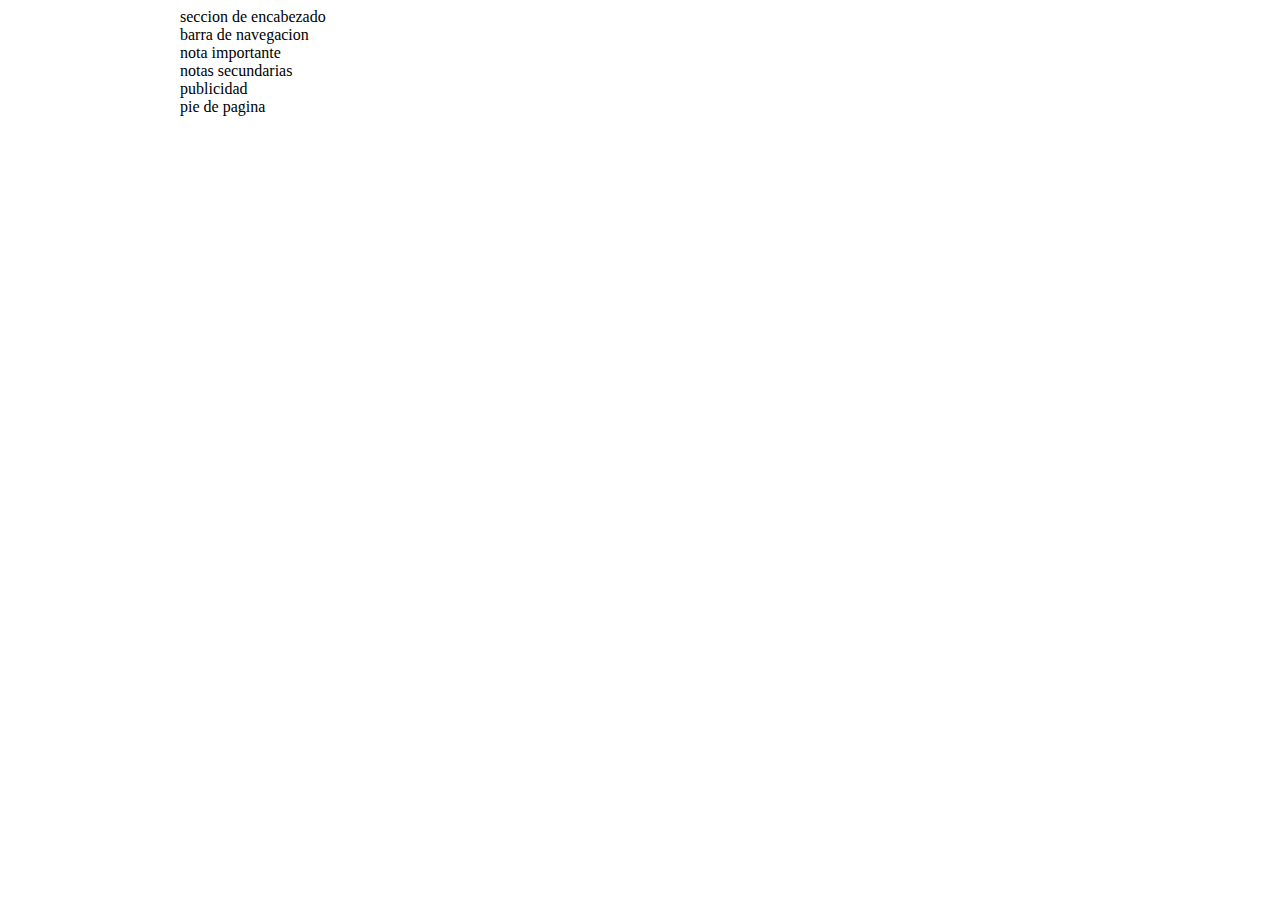
==== 12_proyecto_web/index.html @ e5fdce56 "cambios" ====
<!DOCTYPE html>
<html lang="en">
<head>
    <meta charset="UTF-8">
    <title>Proyecto web</title>
    <link rel="stylesheet" href="css/styles.css">
</head>
<body>
<div class="container">
       <section id="encabezado">
           seccion de encabezado
       </section>
       <nav id="navbar">
           barra de navegacion
       </nav>
       <section id="contenido">
            <section id="nota-importante">
                nota importante
            </section>
            <section id="notas-secundarias">
                notas secundarias
            </section>
            <aside id="publicidad">
                publicidad
            </aside>
       </section>
       <footer id="pie-pagina">
           pie de pagina
       </footer>
   </div>
</body>
</html>
---- 12_proyecto_web/css/styles.css ----
body {
   
    
}

.container {
    width: 920px;
    margin: 0 auto;
    /* margin: 0;aplica a todos */
    /* margin: 0 0;el primero aplica top-bottom y el segundo riht-left */
    /* margin 0 0 0;top right-left bottom */
    /* margin 0 0 0 0;top eight bottom left */
    /* margin-top, margin-right, margin-bottom, margin-left */
}
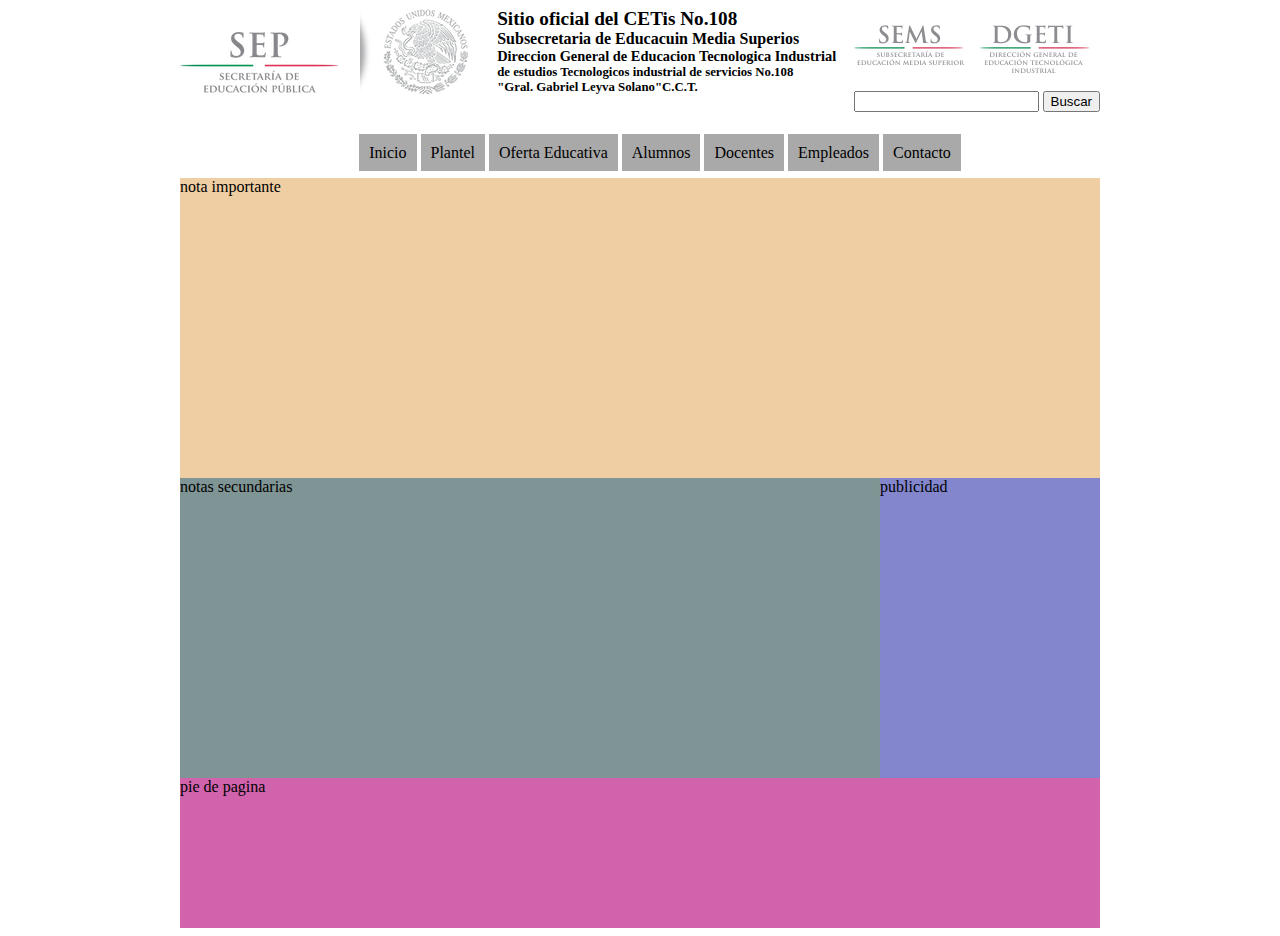
==== commit 722370a5: "Avances" ====
--- a/12_proyecto_web/index.html
+++ b/12_proyecto_web/index.html
@@ -7,13 +7,62 @@
 </head>
 <body>
 <div class="container">
-       <section id="encabezado">
-           seccion de encabezado
-       </section>
-       <nav id="navbar">
-           barra de navegacion
+       <header id="encabezado">
+          <figure>
+             <!-- rutas absolutas y relativas -->
+             <!-- relativa/a/raiz/del/sitio -->
+             <!-- relativa/al/archivo/del/actual -->
+             <!-- 
+             http://wwww.dominio.com/ruta/absoluta/index.html -->
+             <!-- 
+         file://c:\users\liz\practicas\12_proyecto_web\images\logo_sep.png -->
+              <img src="images/logo_sep.png" alt="Logotipo sep">
+          </figure>
+          <div id="titulos">
+              <h1>Sitio oficial del CETis No.108</h1>
+              <h2>Subsecretaria de Educacuin Media Superios</h2>
+              <h3>Direccion General de Educacion Tecnologica Industrial</h3>
+              <h4>de estudios Tecnologicos industrial de servicios No.108</h4> 
+              <h4>"Gral. Gabriel Leyva Solano"C.C.T.</h4>
+          </div>
+          <div id="busqueda">
+             <figure>
+                 <img src="images/sems_dgeti.png" alt="LogotipoSEMS DGETI">
+             </figure>
+             
+             <input type="text" name="busqueda" id="busqueda">
+             <button>Buscar</button>
+            
+                 
+             </imput>
+              
+          </div>
+          
+          
+       </header>
+       <nav id="menu">
+          <ul><!-- unorder list -->
+              <li><a href="#">Inicio</a></li><!-- list-item -->
+              <li><a href="#">Plantel</a></li>
+              <li>
+                  <a href="#">Oferta Educativa</a>
+                  <ul>
+                      <li><a href="#">Programacion</a></li>
+                      <li><a href="#">Soporte</a></li>
+                      <li><a href="#">Contabilidad</a></li>
+                      <li><a href="#">Mantenimiento Aut.</a></li>
+                      <li><a href="#">Electronica</a></li>
+                      
+                  </ul>
+              </li>
+              <li><a href="#">Alumnos</a></li>
+              <li><a href="#">Docentes</a></li>
+              <li><a href="#">Empleados</a></li>
+              <li><a href="#">Contacto</a></li> 
+          </ul>
+           
        </nav>
-       <section id="contenido">
+       <main id="contenido">
             <section id="nota-importante">
                 nota importante
             </section>
@@ -23,7 +72,7 @@
             <aside id="publicidad">
                 publicidad
             </aside>
-       </section>
+       </main>
        <footer id="pie-pagina">
            pie de pagina
        </footer>
--- a/12_proyecto_web/css/styles.css
+++ b/12_proyecto_web/css/styles.css
@@ -1,8 +1,9 @@
+/* *{
+    border: 1px solid red;
+    padding: 10px;
+    margin: 10;
+}*/
 
-body {
-   
-    
-}
 
 .container {
     width: 920px;
@@ -13,3 +14,84 @@
     /* margin 0 0 0 0;top eight bottom left */
     /* margin-top, margin-right, margin-bottom, margin-left */
 }
+
+#encabezado{
+    height: 120px;
+    display: flex;
+    justify-content: space-between;
+    align-content: flex-start;
+    align-content: center;
+    
+}
+#encabezado figure{
+    margin: 0;
+    
+}
+#titulos * {
+    margin: 0;
+}
+#encabezado h1{font-size: 1.2em;}
+#encabezado h2{font-size: 1em;}
+#encabezado h3{font-size: 0.9em;}
+#encabezado h4{font-size: 0.8em;}
+
+
+#menu{
+    height: 50px;
+    display: flex;
+    justify-content: center;
+    
+}
+#menu li {
+    list-style-type: none;
+    padding: 0;
+}
+#menu>ul>li {
+    display: inline-block;
+}
+
+#menu li a {
+    text-decoration: none;
+    color: black;
+}
+#menu>ul>li>a {
+    padding: 10px;
+    background-color: darkgray;
+}
+#menu li ul {
+    display: none;
+}
+#menu>ul>li>a:hover {
+    background-color: lightgray;
+    transition: 0.5s;
+}
+#contenido{
+    
+}
+#nota-importante{
+    height: 300px;
+    background-color: rgba(224, 163, 83, 0.53);
+    
+}
+#notas-secundarias{
+    height: 300px;
+    width: 700px;
+    background-color: rgba(64, 95, 95, 0.67);
+    display: inline-block;
+    float: left;
+}
+#publicidad{
+    height: 300px;
+    width: 220px;
+    background-color: rgba(70, 74, 181, 0.67);
+    display: inline-block;
+    float: right;
+    
+}
+#pie-pagina{
+    height: 150px;
+    background-color: rgba(185, 23, 129, 0.67);
+    clear: both;
+    
+}
+
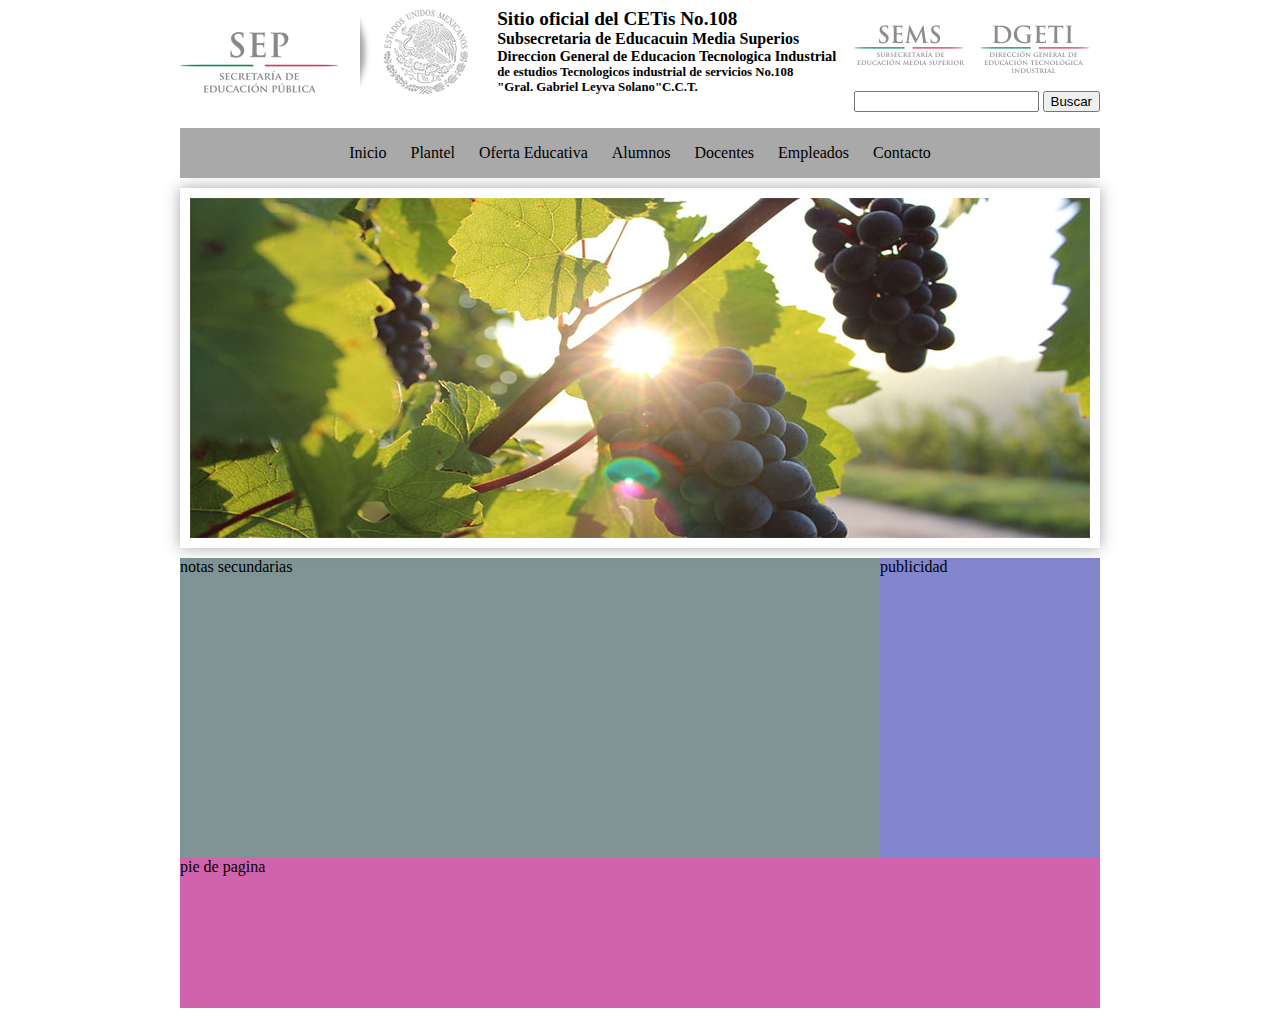
==== commit c5a6d03f: "avance" ====
--- a/12_proyecto_web/index.html
+++ b/12_proyecto_web/index.html
@@ -64,7 +64,9 @@
        </nav>
        <main id="contenido">
             <section id="nota-importante">
-                nota importante
+                <figure>
+                    <img src="images/nota-importante.jpg" alt="nota-importante">
+                </figure>
             </section>
             <section id="notas-secundarias">
                 notas secundarias
--- a/12_proyecto_web/css/styles.css
+++ b/12_proyecto_web/css/styles.css
@@ -40,6 +40,8 @@
     height: 50px;
     display: flex;
     justify-content: center;
+    background-color: darkgray;
+    
     
 }
 #menu li {
@@ -65,12 +67,29 @@
     background-color: lightgray;
     transition: 0.5s;
 }
+#menu>ul {
+    padding: 0;
+}
 #contenido{
     
 }
+
+/* NOTA IMPORTANTE DE INICIO */
 #nota-importante{
-    height: 300px;
+    height: 360px;
     background-color: rgba(224, 163, 83, 0.53);
+    margin: 10px 0;
+    /* BOX SHADOW: HORIZONTAL  VERTICAL BLUR COLOR */
+    box-shadow: 0 0 15px darkgray; 
+    
+}
+
+#nota-importante figure{
+    margin: 0;
+}
+
+#nota-importante img{
+    border: 10px solid white;
     
 }
 #notas-secundarias{
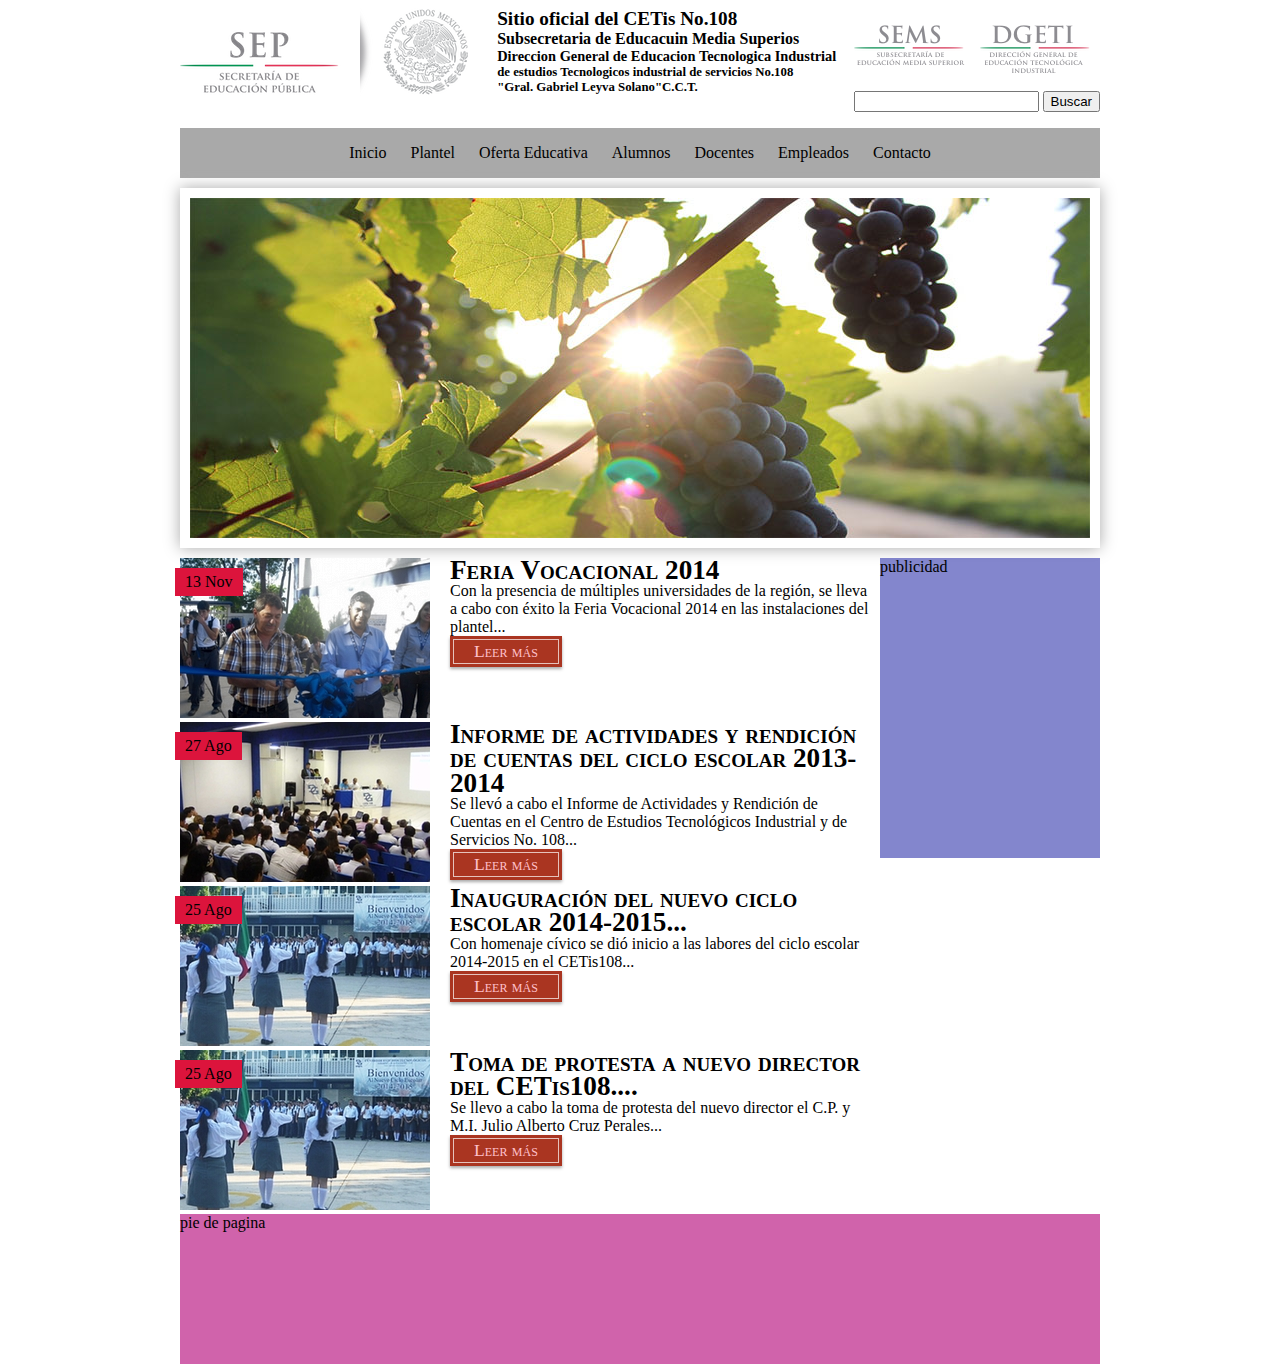
==== commit 7df4a770: "notas secundarias" ====
--- a/12_proyecto_web/index.html
+++ b/12_proyecto_web/index.html
@@ -69,7 +69,91 @@
                 </figure>
             </section>
             <section id="notas-secundarias">
-                notas secundarias
+                <article>
+                    <figure class="imagen-nota-secundaria">
+                        <img class="sombra-imagen" src="images/notas/1/tmb.jpg" alt="nota-s1">
+                        <span>13 Nov</span>
+                    </figure>
+                    <div class="cuerpo-nota-secundaria">
+                        <h2 class="titulo-nota-secundaria">Feria Vocacional 2014</h2>
+                        <p class="intro-nota-secundaria">
+                           Con la presencia de múltiples universidades de la región, se lleva a      cabo con éxito la Feria Vocacional 2014 en las instalaciones del          plantel... 
+                        </p>
+                        <a href="#">
+                            <div class="boton">
+                                <div>
+                                    <p>Leer más</p>
+                                </div>
+                            </div>
+                        </a>
+                    </div>
+                    
+                </article>
+                <article>
+                    <figure class="imagen-nota-secundaria">
+                        <img class="sombra-imagen" src="images/notas/2/tmb.jpg" alt="nota-s2">
+                        <span>27 Ago</span>
+                    </figure>
+                    <div class="cuerpo-nota-secundaria">
+                        <h2 class="titulo-nota-secundaria">Informe de actividades y rendición de         cuentas del ciclo escolar 2013-2014
+                        </h2>
+                        <p class="intro-nota-secundaria">
+                           Se llevó a cabo el Informe de Actividades y Rendición de Cuentas en el Centro de Estudios Tecnológicos Industrial y de Servicios No. 108...
+                         </p>
+                        <a href="#">
+                            <div class="boton">
+                                <div>
+                                    <p>Leer más</p>
+                                </div>
+                            </div>
+                        </a>
+                    </div>
+                    
+                </article>
+                <article>
+                    <figure class="imagen-nota-secundaria">
+                        <img class="sombra-imagen" src="images/notas/3/tmb.jpg" alt="nota-s3">
+                        <span>25 Ago</span>
+                    </figure>
+                    <div class="cuerpo-nota-secundaria">
+                        <h2 class="titulo-nota-secundaria">Inauguración del nuevo ciclo escolar                                         2014-2015...
+                        </h2>
+                        <p class="intro-nota-secundaria">
+                           Con homenaje cívico se dió inicio a las labores del ciclo escolar 2014-2015 en el CETis108...
+                         </p>
+                        <a href="#">
+                            <div class="boton">
+                                <div>
+                                    <p>Leer más</p>
+                                </div>
+                            </div>
+                        </a>
+                    </div>
+                    
+                </article>
+                <article>
+                <figure class="imagen-nota-secundaria">
+                    <img class="sombra-imagen" src="images/notas/3/tmb.jpg" alt="nota-s3">
+                    <span>25 Ago</span>
+                </figure>
+                <div class="cuerpo-nota-secundaria">
+                    <h2 class="titulo-nota-secundaria">Toma de protesta a nuevo director del                                         CETis108....
+                    </h2>
+                    <p class="intro-nota-secundaria">
+                           Se llevo a cabo la toma de protesta del nuevo director el C.P. y M.I. Julio Alberto Cruz Perales...
+                    </p>
+                    <a href="#">
+                        <div class="boton">
+                            <div>
+                                <p>Leer más</p>
+                            </div>
+                        </div>
+                    </a>
+                </div>
+                    
+                </article>
+                
+                
             </section>
             <aside id="publicidad">
                 publicidad
--- a/12_proyecto_web/css/styles.css
+++ b/12_proyecto_web/css/styles.css
@@ -3,7 +3,11 @@
     padding: 10px;
     margin: 10;
 }*/
-
+/*reset css*/
+h1,h2,h3,h4,h5,h6,figure,p{
+    margin: 0;
+    padding: 0;
+}
 
 .container {
     width: 920px;
@@ -93,12 +97,59 @@
     
 }
 #notas-secundarias{
-    height: 300px;
+    min-height: 300px;
     width: 700px;
-    background-color: rgba(64, 95, 95, 0.67);
+
     display: inline-block;
     float: left;
+    
 }
+#notas-secundarias article{
+    display: flex;
+   
+}
+.imagen-nota-secundaria{
+    position: relative;
+    
+}
+.titulo-nota-secundaria{
+    font-size: 1.7em;
+    line-height: 0.9em;
+    font-variant: small-caps;
+}
+.cuerpo-nota-secundaria{
+    padding-left: 20px;
+    padding-right: 10px;}
+}
+.intro-nota-secundaria{
+    text-align: justify;
+    font-size: 1.1em;
+    margin: 10px 0;
+}
+.imagen-nota-secundaria span{
+    position: absolute;
+    top: 10px;
+    left: -5px;
+    padding: 5px 10px;
+    background-color: crimson;
+}
+/*boton*/
+.boton{
+    background: #AA3521;
+    display: inline-block;
+    padding: 3px;
+    box-shadow: 0px 2px 3px darkgray;
+}
+.boton>div{
+    padding: 1px 20px;
+    border: 1px solid rgba(255,255,255,.7);
+}
+.boton p{
+    color: pink;
+    font-variant: small-caps;
+    font-size: 1.1em;
+}
+
 #publicidad{
     height: 300px;
     width: 220px;
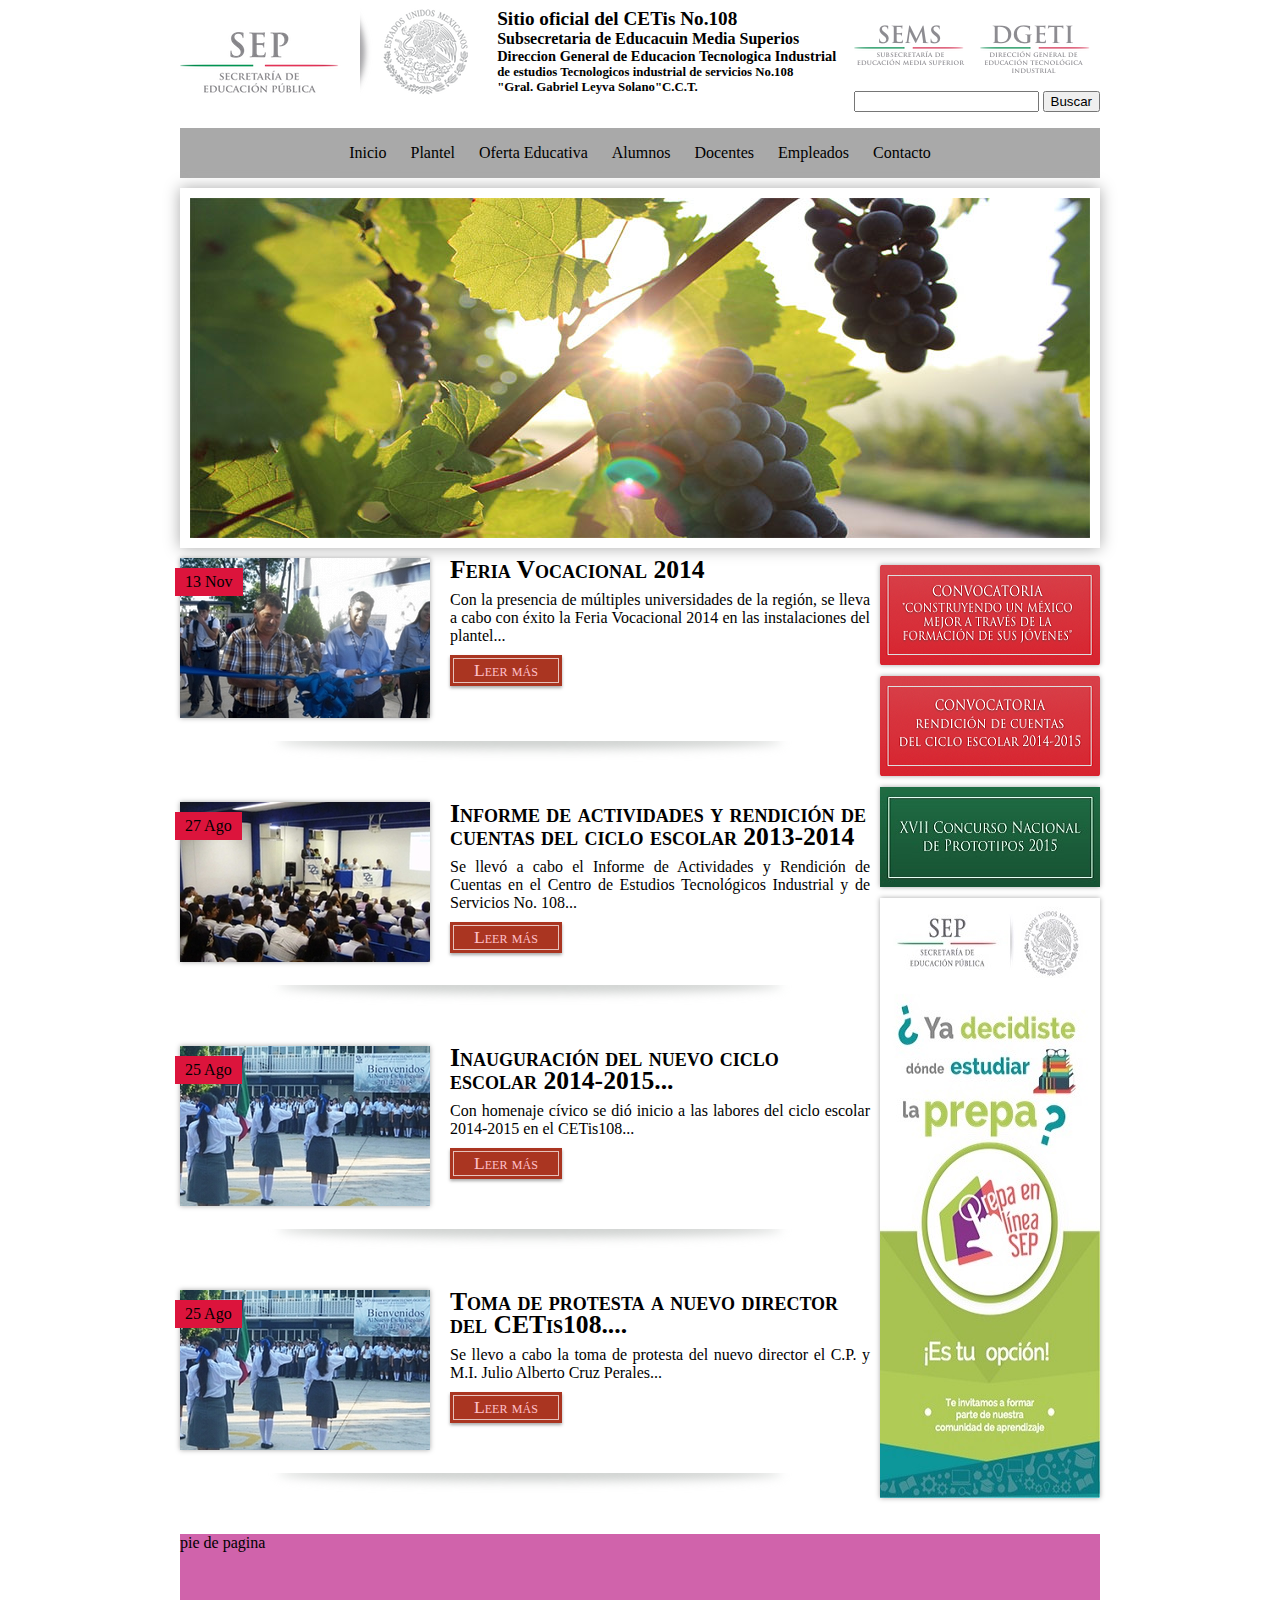
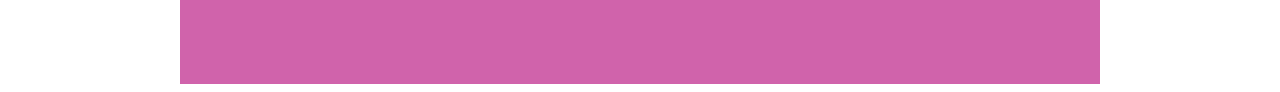
==== commit fda82b00: "publicidad" ====
--- a/12_proyecto_web/index.html
+++ b/12_proyecto_web/index.html
@@ -87,7 +87,6 @@
                             </div>
                         </a>
                     </div>
-                    
                 </article>
                 <article>
                     <figure class="imagen-nota-secundaria">
@@ -137,7 +136,7 @@
                     <span>25 Ago</span>
                 </figure>
                 <div class="cuerpo-nota-secundaria">
-                    <h2 class="titulo-nota-secundaria">Toma de protesta a nuevo director del                                         CETis108....
+                    <h2 class="titulo-nota-secundaria">Toma de protesta a nuevo director del CETis108....
                     </h2>
                     <p class="intro-nota-secundaria">
                            Se llevo a cabo la toma de protesta del nuevo director el C.P. y M.I. Julio Alberto Cruz Perales...
@@ -156,7 +155,21 @@
                 
             </section>
             <aside id="publicidad">
-                publicidad
+                <a href="#">
+                    <img class="sombra-imagen" id="banners" src="images/baners/baner1/banner-1.png" alt="banner-1">
+                </a>
+                
+                <a href="#">
+                    <img class="sombra-imagen" id="banners" src="images/baners/baner2/banner-jtyrc-2015.png" alt="banner-2">
+                </a>
+                
+                <a href="#">
+                    <img class="sombra-imagen" id="banners" src="images/baners/baner3/banner_prototipos_2015.jpg" alt="banner-3">
+                </a>
+                
+                <a href="#">
+                    <img class="sombra-imagen" id="banners" src="images/publicidad/prepa_en_linea_2016_vertical.jpg" alt="publicidad">
+                </a>
             </aside>
        </main>
        <footer id="pie-pagina">
--- a/12_proyecto_web/css/styles.css
+++ b/12_proyecto_web/css/styles.css
@@ -7,6 +7,9 @@
 h1,h2,h3,h4,h5,h6,figure,p{
     margin: 0;
     padding: 0;
+}
+.sombra-imagen{
+    box-shadow: 0 0 5px darkgray; 
 }
 
 .container {
@@ -106,25 +109,31 @@
 }
 #notas-secundarias article{
     display: flex;
+    background-image: url('../images/notas/separacion-notas/separacion-notas.png');/*aqui va la img de la sombra de abajo*/
+    background-repeat: no-repeat;
+    background-position: bottom;
+    padding-bottom: 40px;
+    margin-bottom: 40px;
    
 }
 .imagen-nota-secundaria{
     position: relative;
     
 }
-.titulo-nota-secundaria{
-    font-size: 1.7em;
+.titulo-nota-secundaria {
+    font-size: 1.6em;
     line-height: 0.9em;
     font-variant: small-caps;
 }
-.cuerpo-nota-secundaria{
+.cuerpo-nota-secundaria {
     padding-left: 20px;
-    padding-right: 10px;}
+    padding-right: 10px;
 }
-.intro-nota-secundaria{
+
+.intro-nota-secundaria {
     text-align: justify;
-    font-size: 1.1em;
-    margin: 10px 0;
+    
+    margin: 10px 0 !important;
 }
 .imagen-nota-secundaria span{
     position: absolute;
@@ -153,10 +162,12 @@
 #publicidad{
     height: 300px;
     width: 220px;
-    background-color: rgba(70, 74, 181, 0.67);
     display: inline-block;
     float: right;
     
+}
+#banners{
+    margin-top: 7px
 }
 #pie-pagina{
     height: 150px;
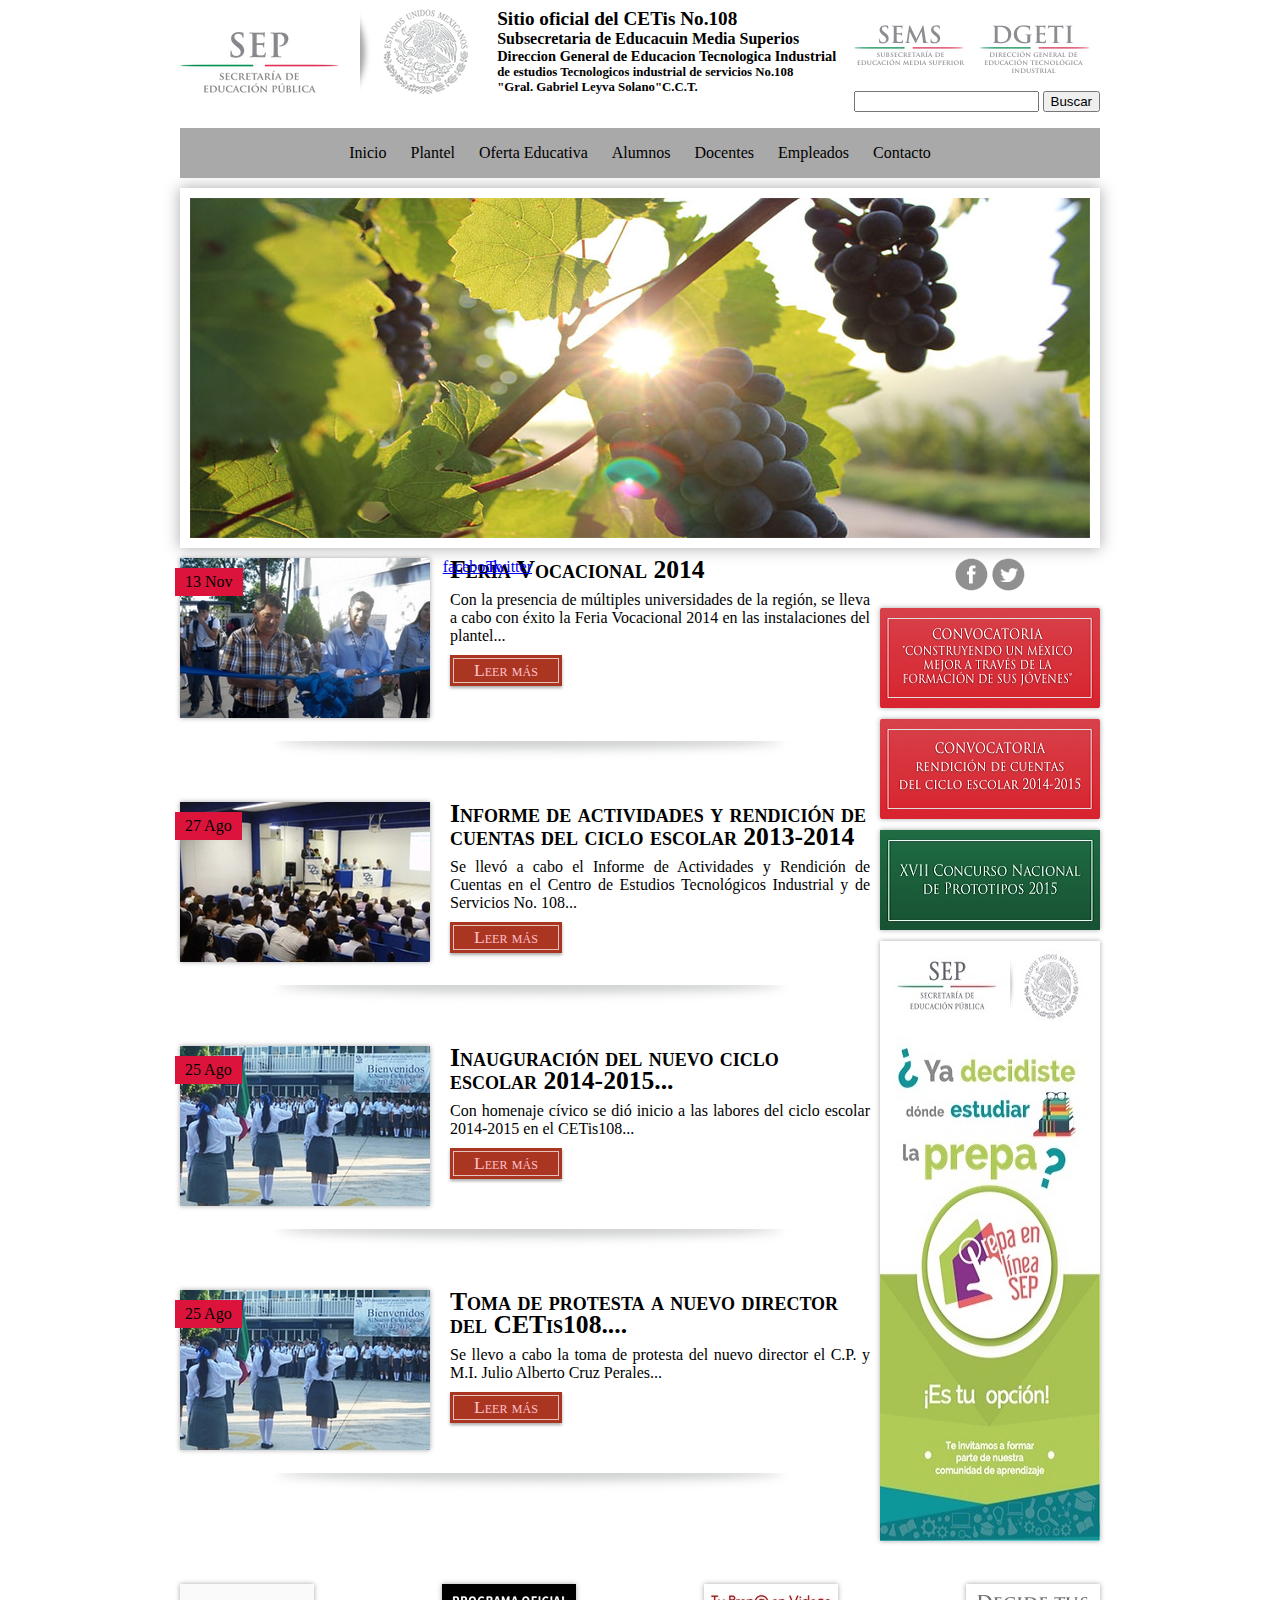
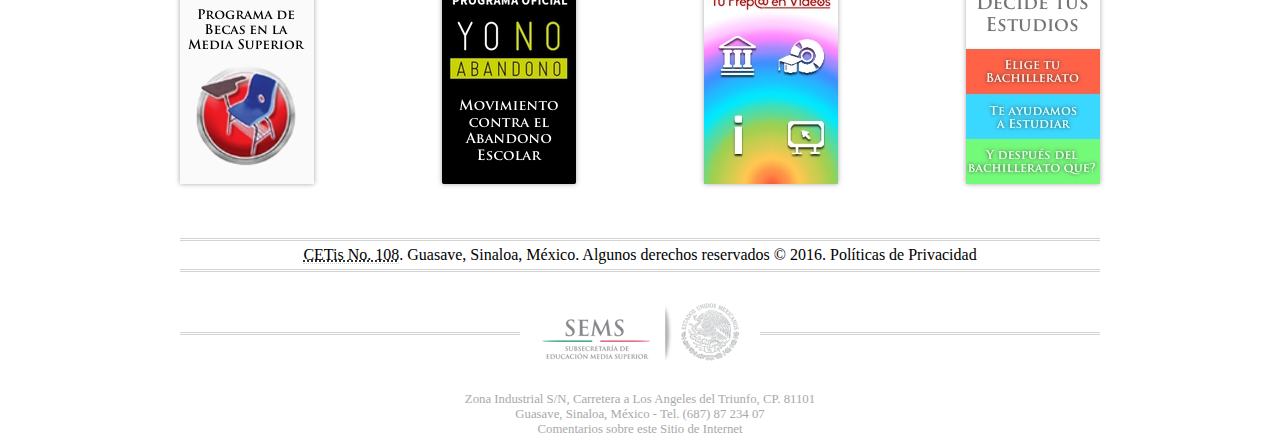
==== commit 3b72d38b: "Pagina Terminada" ====
--- a/12_proyecto_web/index.html
+++ b/12_proyecto_web/index.html
@@ -15,7 +15,7 @@
              <!-- 
              http://wwww.dominio.com/ruta/absoluta/index.html -->
              <!-- 
-         file://c:\users\liz\practicas\12_proyecto_web\images\logo_sep.png -->
+             file://c:\users\liz\practicas\12_proyecto_web\images\logo_sep.png -->
               <img src="images/logo_sep.png" alt="Logotipo sep">
           </figure>
           <div id="titulos">
@@ -32,9 +32,6 @@
              
              <input type="text" name="busqueda" id="busqueda">
              <button>Buscar</button>
-            
-                 
-             </imput>
               
           </div>
           
@@ -68,16 +65,79 @@
                     <img src="images/nota-importante.jpg" alt="nota-importante">
                 </figure>
             </section>
-            <section id="notas-secundarias">
-                <article>
+            <div class="flexible">
+                <section id="notas-secundarias">
+                    <article>
+                        <figure class="imagen-nota-secundaria">
+                            <img class="sombra-imagen" src="images/notas/1/tmb.jpg" alt="nota-s1">
+                            <span>13 Nov</span>
+                        </figure>
+                        <div class="cuerpo-nota-secundaria">
+                            <h2 class="titulo-nota-secundaria">Feria Vocacional 2014</h2>
+                            <p class="intro-nota-secundaria">
+                               Con la presencia de múltiples universidades de la región, se lleva a      cabo con éxito la Feria Vocacional 2014 en las instalaciones del          plantel... 
+                            </p>
+                            <a href="#">
+                                <div class="boton">
+                                    <div>
+                                        <p>Leer más</p>
+                                    </div>
+                                </div>
+                            </a>
+                        </div>
+                    </article>
+                    <article>
+                        <figure class="imagen-nota-secundaria">
+                            <img class="sombra-imagen" src="images/notas/2/tmb.jpg" alt="nota-s2">
+                            <span>27 Ago</span>
+                        </figure>
+                        <div class="cuerpo-nota-secundaria">
+                            <h2 class="titulo-nota-secundaria">Informe de actividades y rendición de         cuentas del ciclo escolar 2013-2014
+                            </h2>
+                            <p class="intro-nota-secundaria">
+                               Se llevó a cabo el Informe de Actividades y Rendición de Cuentas en el Centro de Estudios Tecnológicos Industrial y de Servicios No. 108...
+                             </p>
+                            <a href="#">
+                                <div class="boton">
+                                    <div>
+                                        <p>Leer más</p>
+                                    </div>
+                                </div>
+                            </a>
+                        </div>
+                        
+                    </article>
+                    <article>
+                        <figure class="imagen-nota-secundaria">
+                            <img class="sombra-imagen" src="images/notas/3/tmb.jpg" alt="nota-s3">
+                            <span>25 Ago</span>
+                        </figure>
+                        <div class="cuerpo-nota-secundaria">
+                            <h2 class="titulo-nota-secundaria">Inauguración del nuevo ciclo escolar 2014-2015...
+                            </h2>
+                            <p class="intro-nota-secundaria">
+                               Con homenaje cívico se dió inicio a las labores del ciclo escolar 2014-2015 en el CETis108...
+                             </p>
+                            <a href="#">
+                                <div class="boton">
+                                    <div>
+                                        <p>Leer más</p>
+                                    </div>
+                                </div>
+                            </a>
+                        </div>
+                        
+                    </article>
+                    <article>
                     <figure class="imagen-nota-secundaria">
-                        <img class="sombra-imagen" src="images/notas/1/tmb.jpg" alt="nota-s1">
-                        <span>13 Nov</span>
+                        <img class="sombra-imagen" src="images/notas/3/tmb.jpg" alt="nota-s3">
+                        <span>25 Ago</span>
                     </figure>
                     <div class="cuerpo-nota-secundaria">
-                        <h2 class="titulo-nota-secundaria">Feria Vocacional 2014</h2>
+                        <h2 class="titulo-nota-secundaria">Toma de protesta a nuevo director del CETis108....
+                        </h2>
                         <p class="intro-nota-secundaria">
-                           Con la presencia de múltiples universidades de la región, se lleva a      cabo con éxito la Feria Vocacional 2014 en las instalaciones del          plantel... 
+                               Se llevo a cabo la toma de protesta del nuevo director el C.P. y M.I. Julio Alberto Cruz Perales...
                         </p>
                         <a href="#">
                             <div class="boton">
@@ -87,93 +147,75 @@
                             </div>
                         </a>
                     </div>
-                </article>
-                <article>
-                    <figure class="imagen-nota-secundaria">
-                        <img class="sombra-imagen" src="images/notas/2/tmb.jpg" alt="nota-s2">
-                        <span>27 Ago</span>
-                    </figure>
-                    <div class="cuerpo-nota-secundaria">
-                        <h2 class="titulo-nota-secundaria">Informe de actividades y rendición de         cuentas del ciclo escolar 2013-2014
-                        </h2>
-                        <p class="intro-nota-secundaria">
-                           Se llevó a cabo el Informe de Actividades y Rendición de Cuentas en el Centro de Estudios Tecnológicos Industrial y de Servicios No. 108...
-                         </p>
-                        <a href="#">
-                            <div class="boton">
-                                <div>
-                                    <p>Leer más</p>
-                                </div>
-                            </div>
-                        </a>
-                    </div>
-                    
-                </article>
-                <article>
-                    <figure class="imagen-nota-secundaria">
-                        <img class="sombra-imagen" src="images/notas/3/tmb.jpg" alt="nota-s3">
-                        <span>25 Ago</span>
-                    </figure>
-                    <div class="cuerpo-nota-secundaria">
-                        <h2 class="titulo-nota-secundaria">Inauguración del nuevo ciclo escolar                                         2014-2015...
-                        </h2>
-                        <p class="intro-nota-secundaria">
-                           Con homenaje cívico se dió inicio a las labores del ciclo escolar 2014-2015 en el CETis108...
-                         </p>
-                        <a href="#">
-                            <div class="boton">
-                                <div>
-                                    <p>Leer más</p>
-                                </div>
-                            </div>
-                        </a>
-                    </div>
-                    
-                </article>
-                <article>
-                <figure class="imagen-nota-secundaria">
-                    <img class="sombra-imagen" src="images/notas/3/tmb.jpg" alt="nota-s3">
-                    <span>25 Ago</span>
-                </figure>
-                <div class="cuerpo-nota-secundaria">
-                    <h2 class="titulo-nota-secundaria">Toma de protesta a nuevo director del CETis108....
-                    </h2>
-                    <p class="intro-nota-secundaria">
-                           Se llevo a cabo la toma de protesta del nuevo director el C.P. y M.I. Julio Alberto Cruz Perales...
-                    </p>
-                    <a href="#">
-                        <div class="boton">
-                            <div>
-                                <p>Leer más</p>
-                            </div>
-                        </div>
-                    </a>
-                </div>
-                    
-                </article>
-                
-                
+                        
+                    </article>
+                    
+                    
+                </section>
+                <aside id="publicidad">
+                  
+                   <div id="redes-sociales">
+                        <a href="www.facebook.com/cetis108" class="facebook">facebook</a>
+                        <a href="www.twitter.com/cetis108" class="twitter">Twitter</a>
+                   </div>
+                    <a href="#">
+                        <img class="sombra-imagen" id="banners" src="images/baners/baner1/banner-1.png" alt="banner-1">
+                    </a>
+                    
+                    <a href="#">
+                        <img class="sombra-imagen" id="banners" src="images/baners/baner2/banner-jtyrc-2015.png" alt="banner-2">
+                    </a>
+                    
+                    <a href="#">
+                        <img class="sombra-imagen" id="banners" src="images/baners/baner3/banner_prototipos_2015.jpg" alt="banner-3">
+                    </a>
+                    
+                    <a href="#">
+                        <img class="sombra-imagen" id="banners" src="images/publicidad/prepa_en_linea_2016_vertical.jpg" alt="publicidad">
+                    </a>
+                </aside>
+            </div>
+            <section id="programas">
+            
+               <figure class="programa-beca">
+                   <a href="#">
+                       <img class="sombra-imagen" src="images/programa/programa-1/programa-becas-media-superior.jpg" alt="prg1">
+                   </a>
+               </figure>
+               
+               <figure class="programa-beca">
+                   <a href="#">
+                       <img class="sombra-imagen" src="images/programa/programa-2/programa-abandono-escolar.jpg" alt="prg2">
+                   </a>
+               </figure>
+               
+               <figure class="programa-beca">
+                   <a href="#">
+                       <img class="sombra-imagen" src="images/programa/programa-3/programa-prepa-videos.jpg" alt="prg3">
+                   </a>
+               </figure>
+               
+               <figure class="programa-beca">
+                   <a href="#">
+                       <img class="sombra-imagen" src="images/programa/programa-4/programa-decide-tus-estudios.jpg" alt="prg4">
+                   </a>
+               </figure>
+           
             </section>
-            <aside id="publicidad">
-                <a href="#">
-                    <img class="sombra-imagen" id="banners" src="images/baners/baner1/banner-1.png" alt="banner-1">
-                </a>
-                
-                <a href="#">
-                    <img class="sombra-imagen" id="banners" src="images/baners/baner2/banner-jtyrc-2015.png" alt="banner-2">
-                </a>
-                
-                <a href="#">
-                    <img class="sombra-imagen" id="banners" src="images/baners/baner3/banner_prototipos_2015.jpg" alt="banner-3">
-                </a>
-                
-                <a href="#">
-                    <img class="sombra-imagen" id="banners" src="images/publicidad/prepa_en_linea_2016_vertical.jpg" alt="publicidad">
-                </a>
-            </aside>
        </main>
        <footer id="pie-pagina">
-           pie de pagina
+           <div id="politicas">
+               <p>
+                   <abbr title="Centro de Estudios  Tecnológicos industrial y de servicios No. 108">
+                       CETis No. 108</abbr>. Guasave, Sinaloa, México. Algunos derechos reservados &copy; 2016. Políticas de Privacidad
+               </p>
+           </div>
+           <div id="separador-sems">
+                <a id="logo-sems" target="_blank" href="http://www.sems.gob.mx">subsecretaria dde Educacion Media Superios</a>
+           </div>
+           <div id="direccion"><p>Zona Industrial S/N, Carretera a Los Angeles del Triunfo, CP. 81101</p>
+           <p>Guasave, Sinaloa, México - Tel. (687) 87 234 07</p>
+           <p>Comentarios sobre este Sitio de Internet</p></div>
        </footer>
    </div>
 </body>
--- a/12_proyecto_web/css/styles.css
+++ b/12_proyecto_web/css/styles.css
@@ -104,7 +104,7 @@
     width: 700px;
 
     display: inline-block;
-    float: left;
+    
     
 }
 #notas-secundarias article{
@@ -163,16 +163,94 @@
     height: 300px;
     width: 220px;
     display: inline-block;
-    float: right;
+    
     
 }
 #banners{
     margin-top: 7px
 }
-#pie-pagina{
-    height: 150px;
-    background-color: rgba(185, 23, 129, 0.67);
-    clear: both;
-    
-}
-
+.flexible{
+    display: flex;
+}
+
+#programas{
+    display: flex;
+    justify-content: space-between;
+    margin-bottom: 20px;
+    margin-top: 50px;
+}
+#redes-sociales{
+    text-align: center;
+    margin-bottom: 10px;
+}
+.facebook, .twitter{
+    width: 33px;
+    height: 33px;
+    display: inline-block;
+    text-indent: -999px;
+}
+.facebook{
+    background: url('../images/facebook_twitter.png') 0 0;
+}
+.twitter{
+    background: url('../images/facebook_twitter.png') -43px 0;
+}
+.facebook:hover{
+    background: url('../images/facebook_twitter.png') 0 -43px;
+}
+.twitter:hover{
+    background: url('../images/facebook_twitter.png') -43px -43px;
+}
+
+#pie-pagina {
+    min-height: 150px;
+    margin-top: 50px;
+    /*background-color: rgba(185, 23, 129, 0.67);*/    
+}
+#politicas {
+    text-align: center;
+    border-top: 3px double lightgray;
+    border-bottom: 3px double lightgray;
+    padding:  5px;
+}
+#politicas abbr {
+    cursor: help;
+    border-bottom: 1px dotted lightgray;
+}
+#logo-sems{
+    background-image:url(/12_proyecto_web/images/sems_footer.png);
+    height: 60px;
+    width: 215px;
+    display: block;
+    text-indent: -9999px;
+    margin: auto;
+}
+#separador-sems{
+    margin: 30px 0;
+    position: relative;
+}
+
+#logo-sems::before, #logo-sems::after {
+    content: "";
+    border-top: 3px double lightgray;
+    display: block;
+    position: absolute;
+    height: 2px;
+    width: 340px;
+    top: 30px;
+}
+
+#logo-sems::after {
+    right: 0;
+}
+#logo-sems::before{
+    left: 0;
+}
+#direccion{
+    text-align: center;
+    color: darkgrey;
+    font-size: 0.8em;
+}
+
+
+
